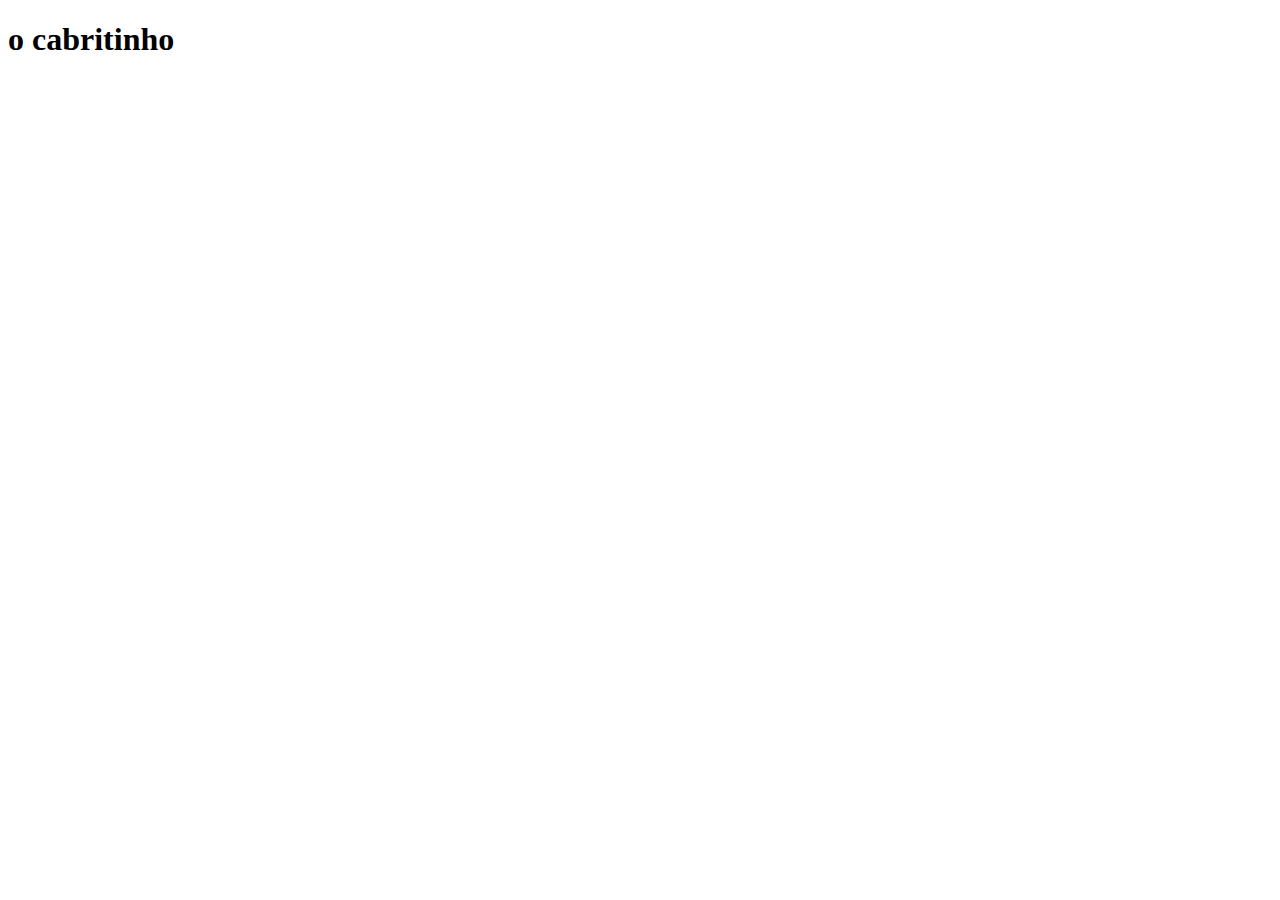
==== index.html @ d6c0aeb6 "Add files via upload" ====
<!DOCTYPE html>
<html lang="pt-BR">
<head>
    <meta charset="UTF-8">
    <meta http-equiv="X-UA-Compatible" content="IE=edge">
    <meta name="viewport" content="width=device-width, initial-scale=1.0">
    <title>Document</title>
</head>
<body>
    
<h1> o cabritinho
</h2
><h3></h3>
<h4>

</h4>
<h3></h3>
<h4></h4>
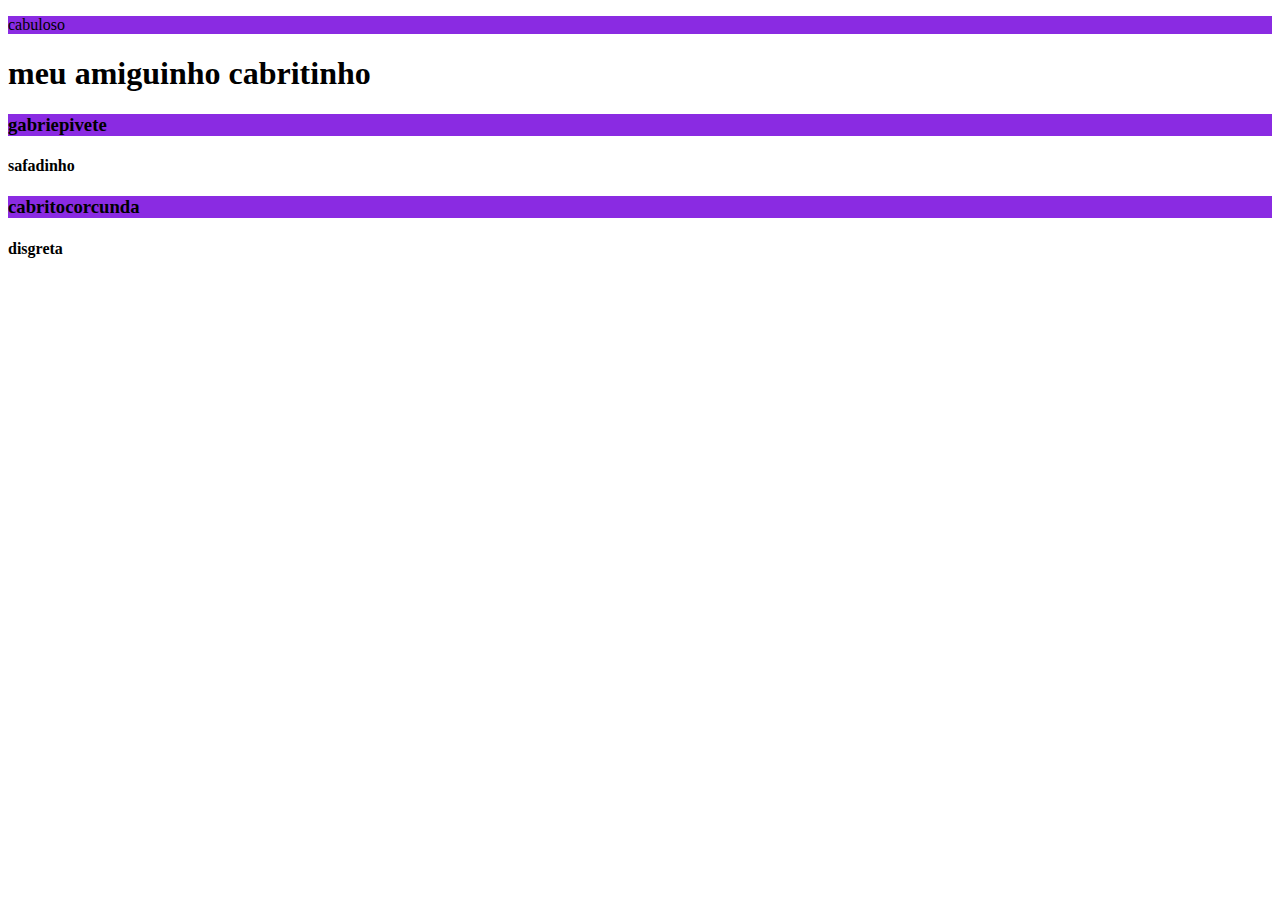
==== commit e52d545b: "Add files via upload" ====
--- a/index.html
+++ b/index.html
@@ -5,14 +5,20 @@
     <meta http-equiv="X-UA-Compatible" content="IE=edge">
     <meta name="viewport" content="width=device-width, initial-scale=1.0">
     <title>Document</title>
+    <link rel="stylesheet" href="style.css">
 </head>
 <body>
+  <p class="paragrafo">cabuloso
+
+  </p>  
+<h1> meu amiguinho cabritinho
+</h2><h3>gabriepivete</h3>
+<h4>
+safadinho
+</h4>
+<h3>cabritocorcunda</h3>
+<h4>disgreta</h4>
+
     
-<h1> o cabritinho
-</h2
-><h3></h3>
-<h4>
-
-</h4>
-<h3></h3>
-<h4></h4>+</body>
+</html>--- a/style.css
+++ b/style.css
@@ -0,0 +1,5 @@
+.paragrafo{
+    background-color: blueviolet;}
+ h3 {
+    background-color: blueviolet;
+ }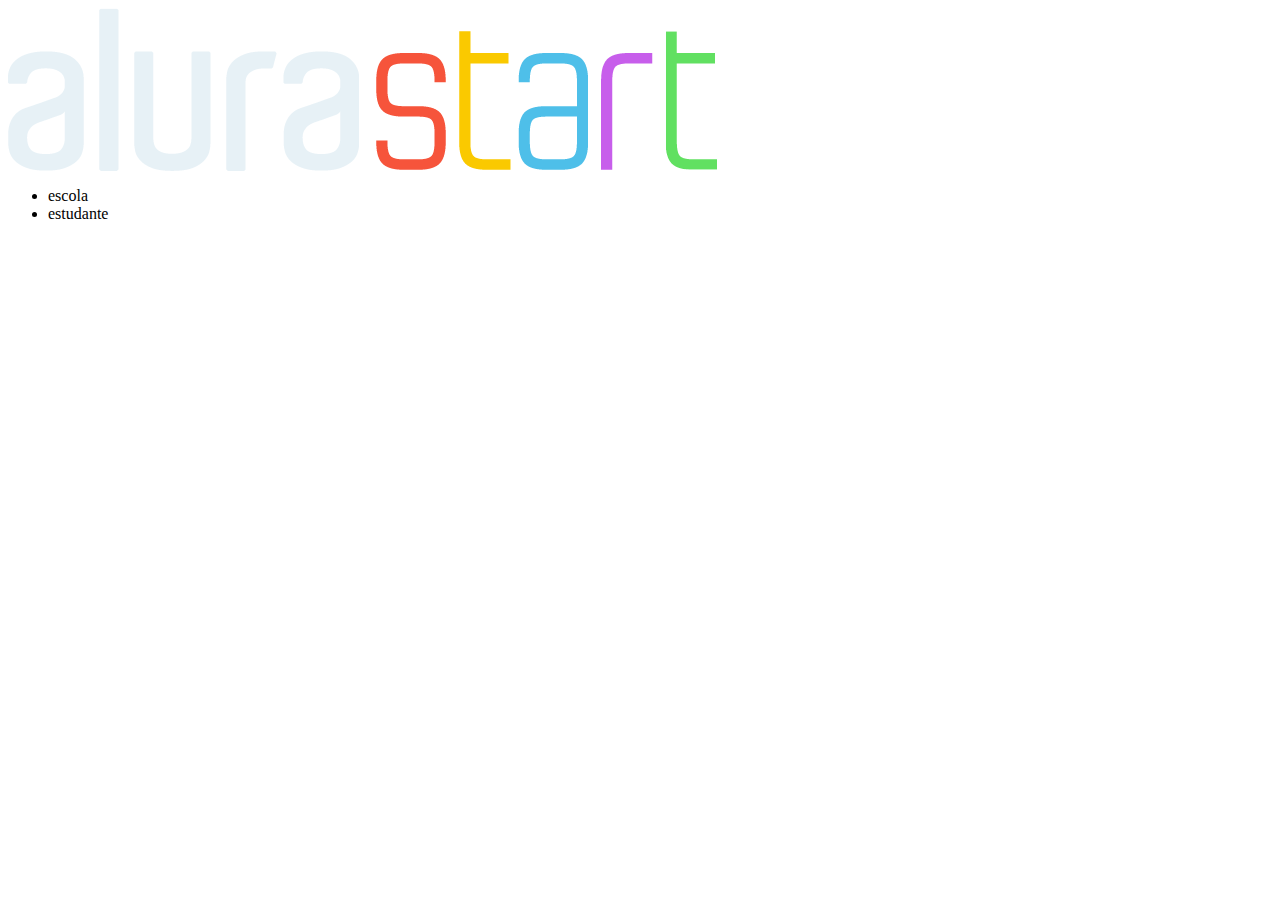
==== commit d86e3f96: "Add files via upload" ====
--- a/index.html
+++ b/index.html
@@ -1,24 +1,15 @@
-<!DOCTYPE html>
-<html lang="pt-BR">
+<htmlnlang="en" >
 <head>
-    <meta charset="UTF-8">
-    <meta http-equiv="X-UA-Compatible" content="IE=edge">
-    <meta name="viewport" content="width=device-width, initial-scale=1.0">
-    <title>Document</title>
+    <title>alura start</title>
     <link rel="stylesheet" href="style.css">
-</head>
-<body>
-  <p class="paragrafo">cabuloso
-
-  </p>  
-<h1> meu amiguinho cabritinho
-</h2><h3>gabriepivete</h3>
-<h4>
-safadinho
-</h4>
-<h3>cabritocorcunda</h3>
-<h4>disgreta</h4>
-
-    
-</body>
-</html>+    </head>
+    <body>
+    <header class="cabecalho">
+ <img src="alurastart logo.png" alt="alurastart">
+ <ul>
+    <li>escola</li>
+    <li>estudante</li>
+       </ul>
+       </header>
+       </body>
+       </html>
